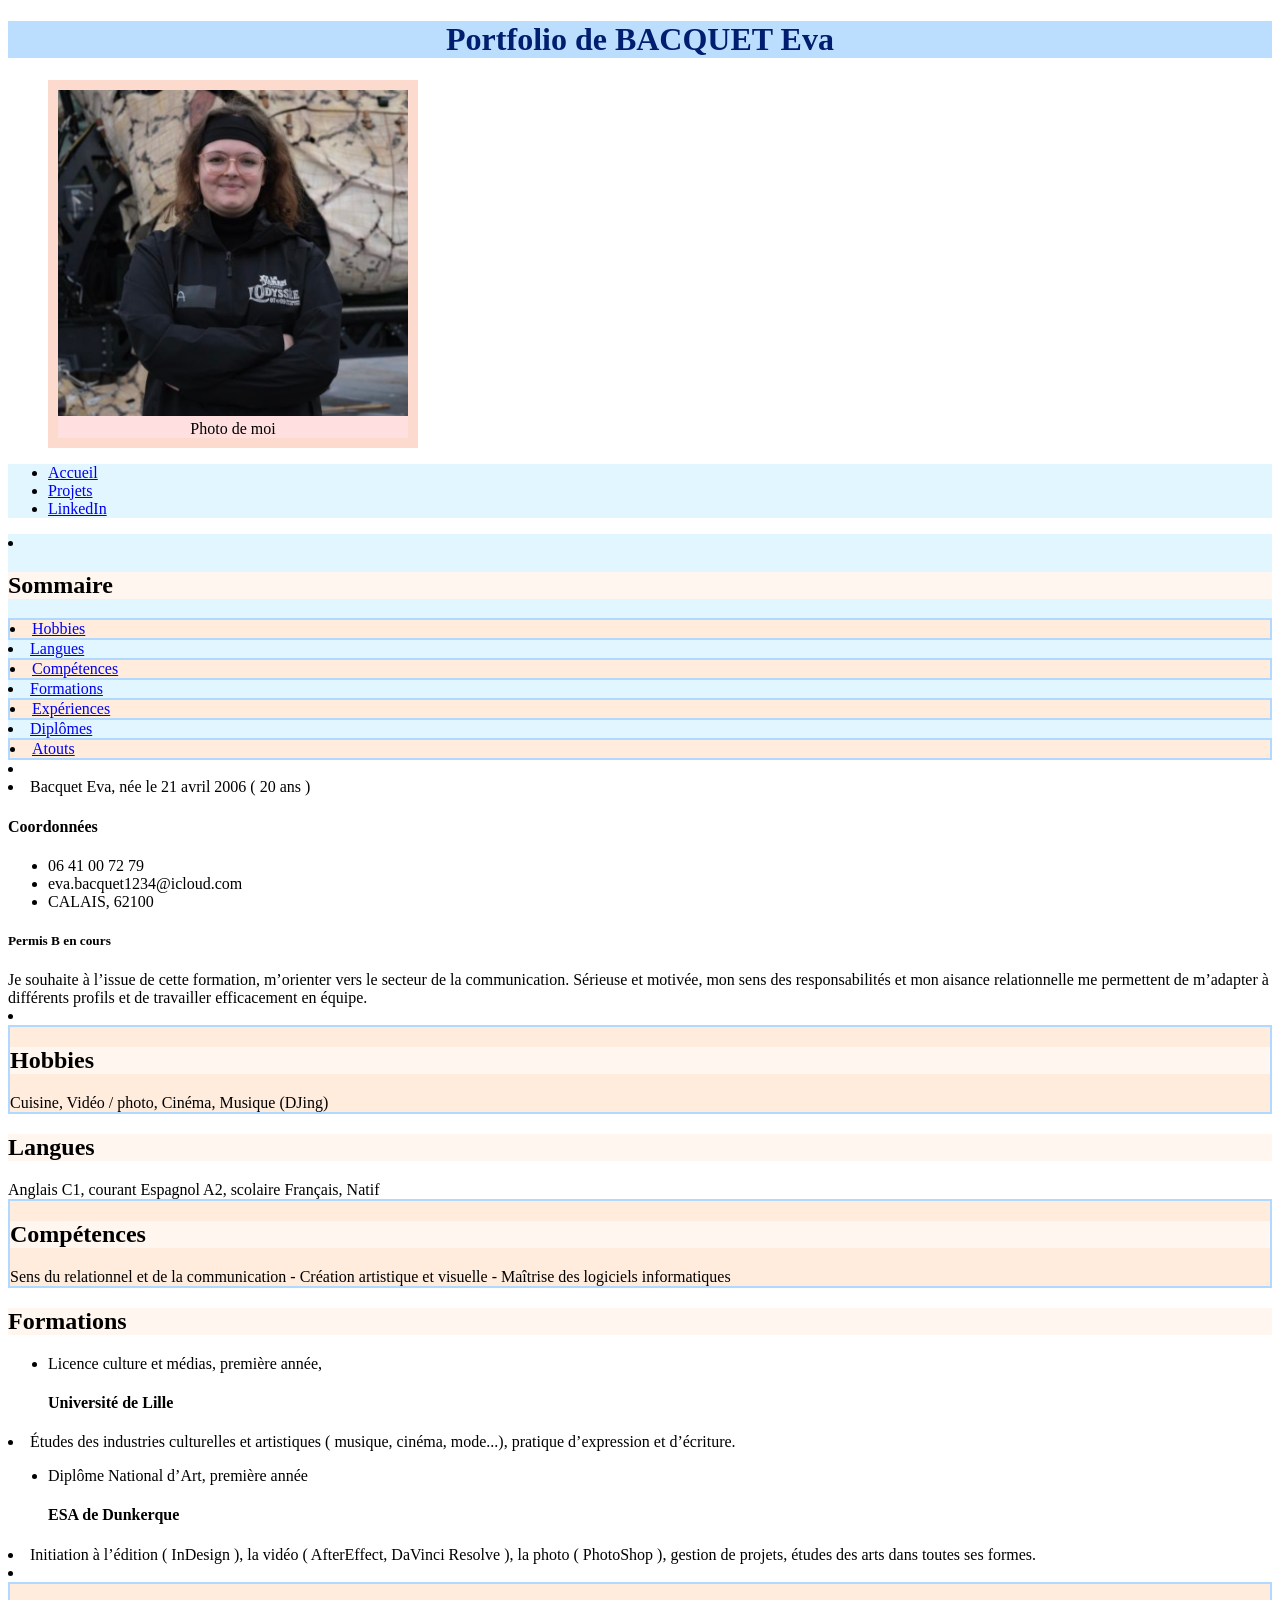
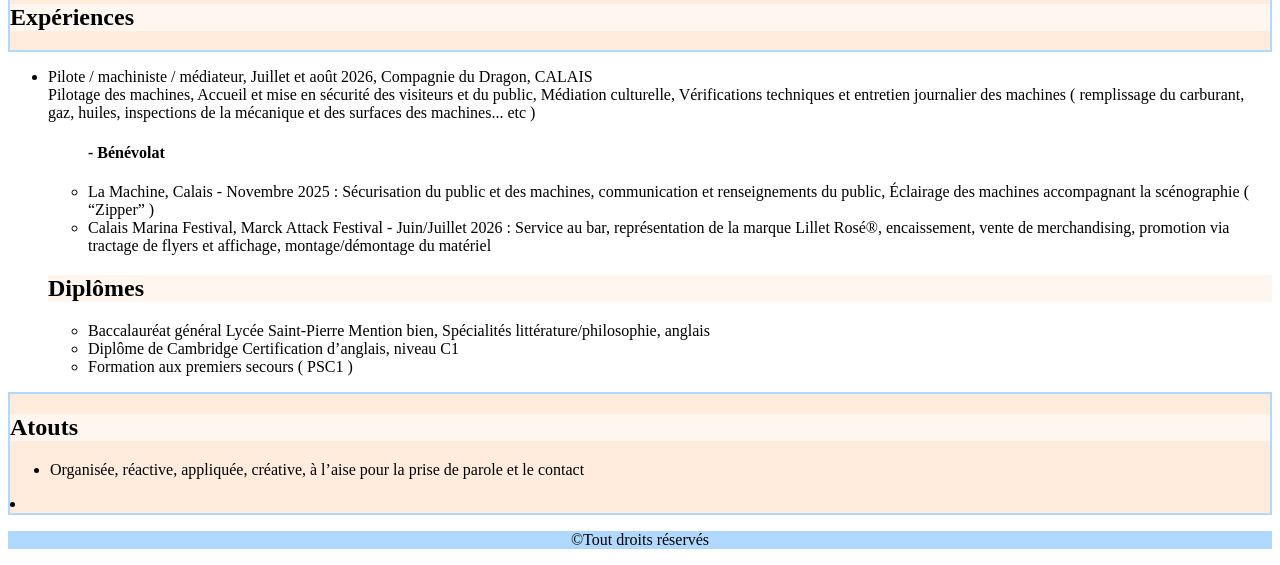
==== CV.html @ e0c76a34 "css" ====
<!DOCTYPE html>
<html lang="fr">
<head>
    <meta charset="UTF-8">
    <meta name="viewport" content="width=device-width, initial-scale=1.0">
    <title>Portfolio - Accueil</title>
    <link rel="stylesheet" href="CSS/style.css">
    <link rel="stylesheet" href="CSS/index.css">
</head>
<body>

    <header>
       <h1>Portfolio de BACQUET Eva</h1>
    <figure>
       <img src="images/images.PNG" alt="photo de moi" style="width: 350px"/>
       <figcaption>Photo de moi</figcaption>
       </figure>
       <nav>
        <ul>
        <li><a href="index.html">Accueil</a></li>
        <li><a href="projets.html">Projets</a></li>
       <li><a href="https://www.linkedin.com/in/bacqueteva?utm_source=share_via&utm_content=profile&utm_medium=member_ios">LinkedIn</a></li> 
        </ul>
       </nav>
    </header>
       

    <main> 
        <nav>
                <li><h2>Sommaire</h2></li>
<li class="test"><a href="#hobbies">Hobbies</a></li>
<li><a href="#Langues">Langues</a> </li>
<li class="test"> <a href="#Compétences">Compétences</a></li>
<li><a href="#Formations">Formations</a></li>
<li class="test "><a href="#Expériences">Expériences</a></li>
<li><a href="#Diplômes">Diplômes</a></li>
<li class="test"><a href="#Atouts">Atouts</a></li>
        </nav>
        <section>
<li></li>
<li> Bacquet Eva, née le 21 avril 2006 ( 20 ans )</li>
        </section>
        <section>
        
            <h4> Coordonnées </h4>
            <ul>
<li>06 41 00 72 79 </li>
<li>eva.bacquet1234@icloud.com</li>
<li>CALAIS, 62100</li>
</ul>
</section>
<section>
<h5>Permis B en cours <h5>
</section>
<section>
Je souhaite à l’issue de cette formation, m’orienter vers le secteur de la
communication. Sérieuse et motivée, mon sens des
responsabilités et mon aisance relationnelle me
permettent de m’adapter à différents profils et de travailler
efficacement en équipe.
</section>
</section>
<li></li>
<section id="hobbies" class="test">
    <h2> Hobbies </h2>
Cuisine, Vidéo / photo, Cinéma, Musique (DJing)  
</section>
<section id="Langues">
    <h2>Langues</h2>
Anglais C1, courant
Espagnol A2, scolaire
Français, Natif
</section>
<section id="Compétences" class="test">
    <h2>Compétences</h2>
Sens du relationnel et de la communication
- Création artistique et visuelle
- Maîtrise des logiciels informatiques
</section>
<section id="Formations">
    <h2> Formations </h2>
    <ul>
 <li>Licence culture et médias, première année, </li>
  <h4>Université de Lille</h4></ul>
<li>Études des industries culturelles et artistiques ( musique,
cinéma, mode...), pratique d’expression et d’écriture.</li>
</section>
<section>
    <ul>
<li> Diplôme National d’Art, première année </li> 
<h4>ESA de Dunkerque</h4></ul>
<li> Initiation à l’édition ( InDesign ), la vidéo ( AfterEffect,
DaVinci Resolve ), la photo ( PhotoShop ), gestion de
projets, études des arts dans toutes ses formes.</li>
<li></li>
</section>
<section id="Expériences" class="test">
<h2> Expériences </h2>
</section>
<ul>
<li> Pilote / machiniste / médiateur, Juillet et août 2026,
Compagnie du Dragon, CALAIS</li>
Pilotage des machines,
Accueil et mise en sécurité des visiteurs et du public,
Médiation culturelle,
Vérifications techniques et entretien journalier des machines
( remplissage du carburant, gaz, huiles, inspections de la mécanique et
des surfaces des machines... etc )
</section>
<section>
    <ul>
<h4> - Bénévolat </h4>
<li> La Machine, Calais - Novembre 2025 :
Sécurisation du public et des machines, communication et
renseignements du public,
Éclairage des machines accompagnant la scénographie ( “Zipper” ) </li>
    </ul>
</section>

<section>
<ul>
    <li> Calais Marina Festival,
Marck Attack Festival - Juin/Juillet 2026 :
Service au bar, représentation de la marque Lillet Rosé®,
encaissement, vente de merchandising, promotion via tractage de
flyers et affichage, montage/démontage du matériel </li>
</ul>
</section>

<section id="Diplômes">
    <h2> Diplômes </h2>
    <ul>
<li>Baccalauréat général
Lycée Saint-Pierre
Mention bien,
Spécialités littérature/philosophie, anglais </li>
<li> Diplôme de Cambridge
Certification d’anglais, niveau C1 </li>
<li> Formation aux premiers secours ( PSC1 ) </li>
</section>
</ul>
<section id="Atouts" class="test">
    <h2> Atouts </h2>
<ul>
<li>Organisée, réactive, appliquée, créative, à
l’aise pour la prise de parole et le contact</li>
</ul>
<li></li>
</main> 

 <footer>
    <p>&copy;Tout droits réservés</p>
 </footer>

</body>
</html>
---- CSS/style.css ----
figure {
            background-color: rgb(255, 223, 223);
        border: 10px solid rgb(253, 218, 206); 
        width: 350px;}
        img{width:100%;
        }
        .test {border : 2px solid #b1d9ff;
        color: rgb(0, 0, 0);
    background-color:#ffecdd; }
    h1{text-align: center; color: #001e6f;background-color: rgb(187, 222, 255);}
    h2{background-color: #fff6ef;}
    nav{background-color: #e1f6ff;}
    h3{text-align: center;}
    figure{text-align: center;}
    footer{text-align: center;background-color: #b1d9ff;}
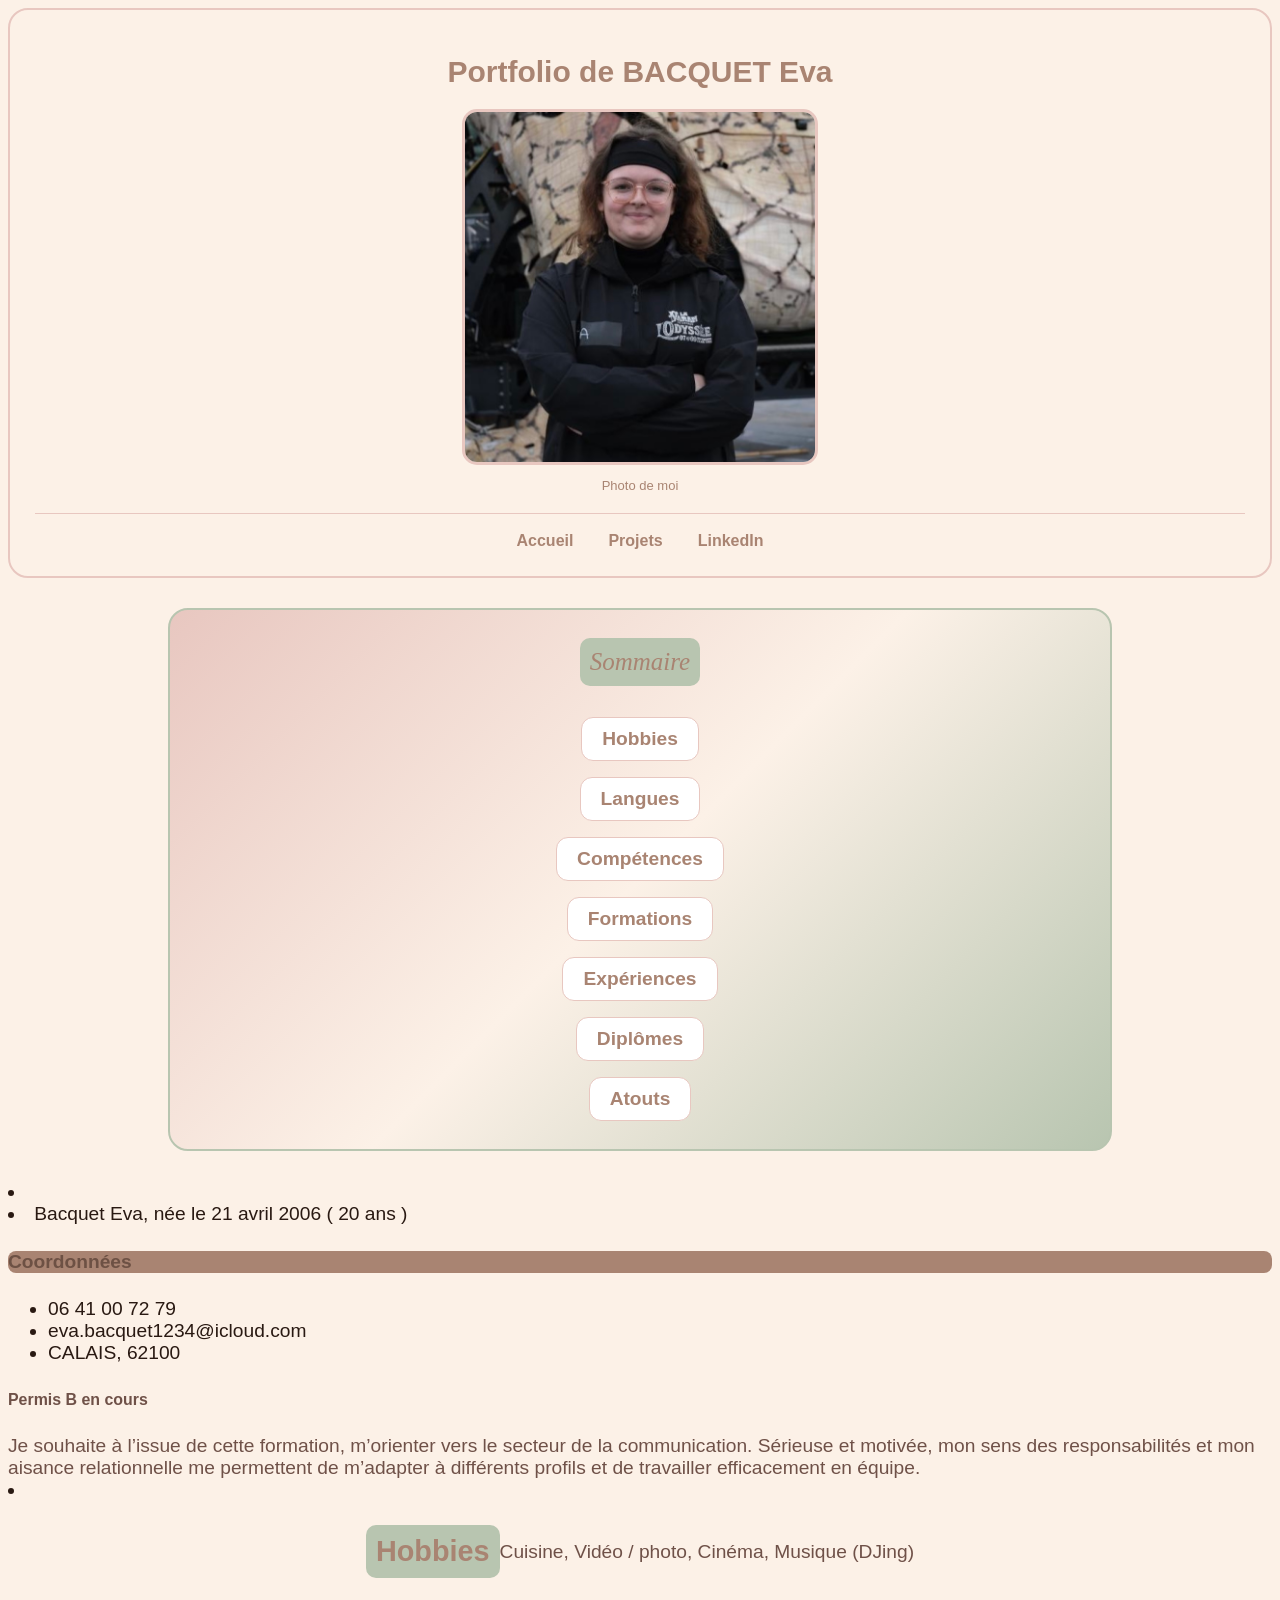
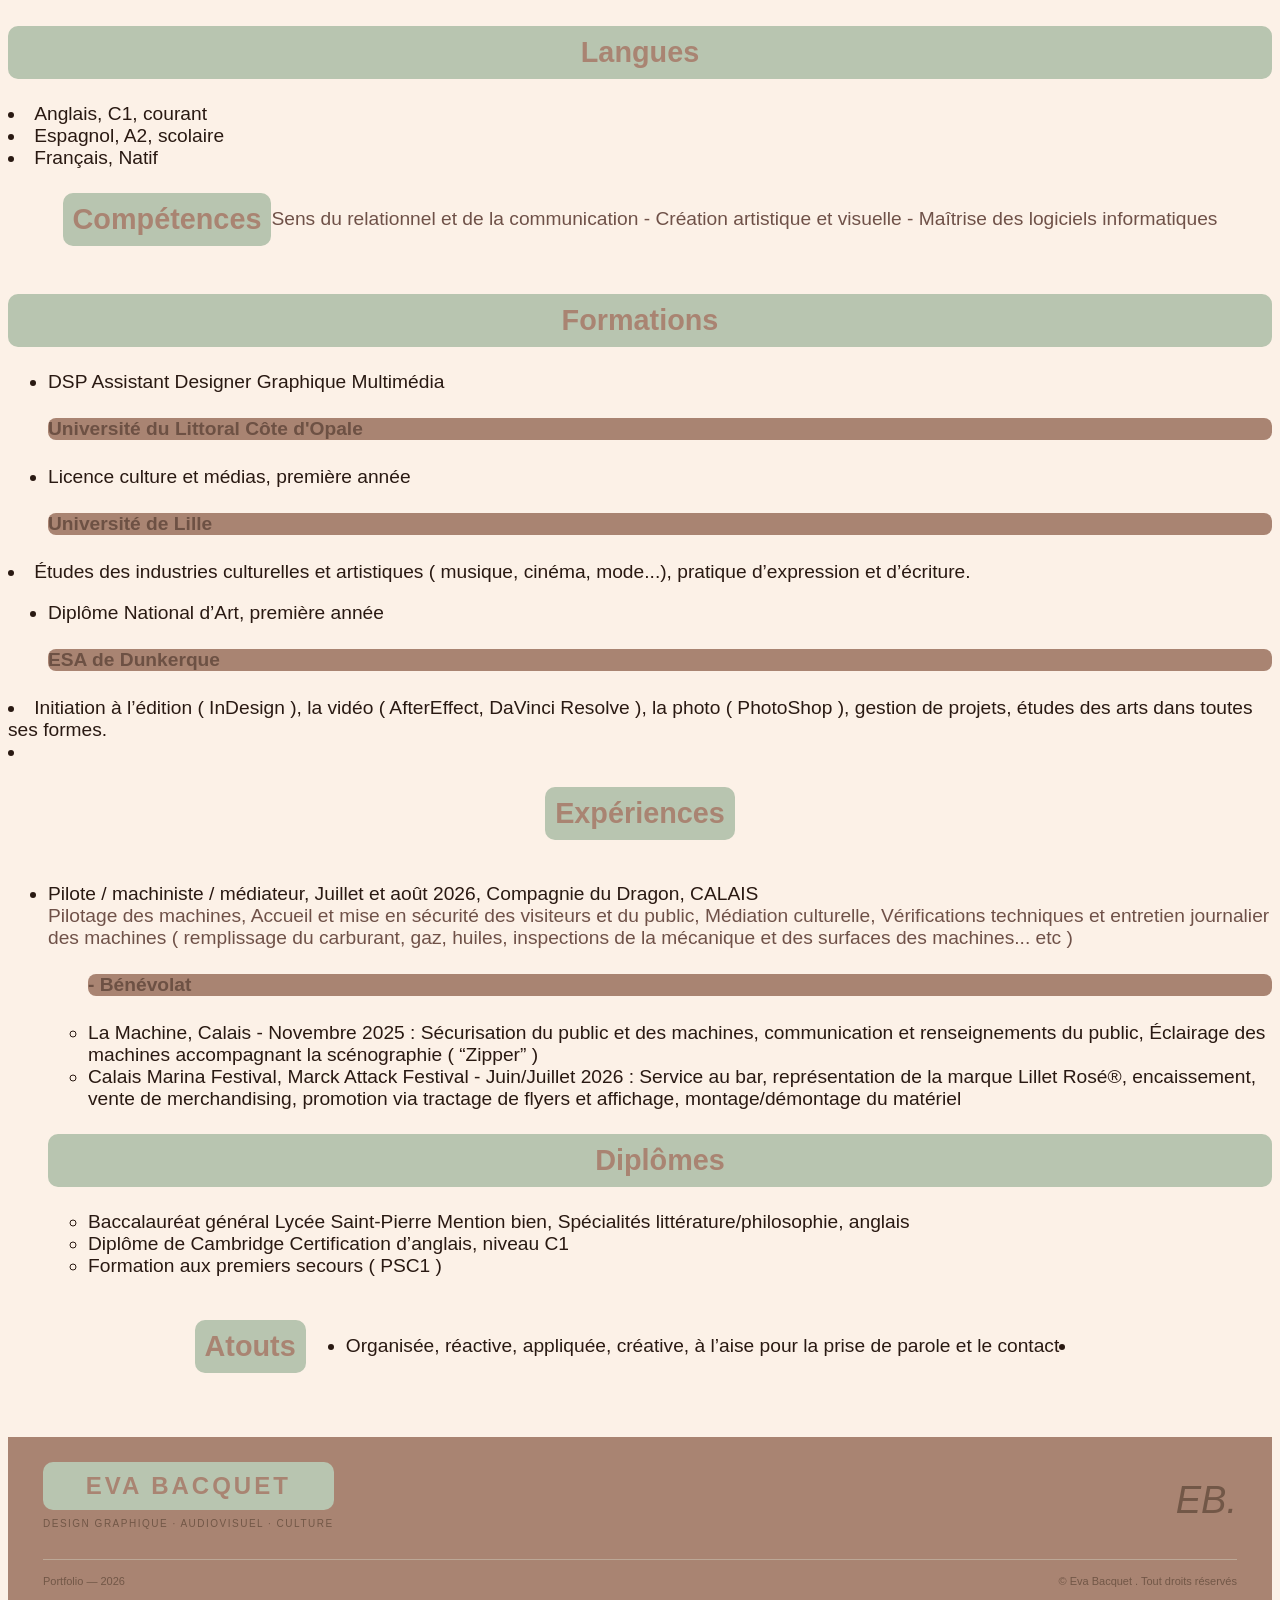
==== commit cfca84f5: "Peaufinage" ====
--- a/CV.html
+++ b/CV.html
@@ -5,7 +5,7 @@
     <meta name="viewport" content="width=device-width, initial-scale=1.0">
     <title>Portfolio - Accueil</title>
     <link rel="stylesheet" href="CSS/style.css">
-    <link rel="stylesheet" href="CSS/index.css">
+    <link rel="stylesheet" href="CSS/style.css">
 </head>
 <body>
 
@@ -67,9 +67,9 @@
 </section>
 <section id="Langues">
     <h2>Langues</h2>
-Anglais C1, courant
-Espagnol A2, scolaire
-Français, Natif
+<li> Anglais, C1, courant</li>
+<li> Espagnol, A2, scolaire</li>
+<li>Français, Natif</li>
 </section>
 <section id="Compétences" class="test">
     <h2>Compétences</h2>
@@ -80,7 +80,9 @@
 <section id="Formations">
     <h2> Formations </h2>
     <ul>
- <li>Licence culture et médias, première année, </li>
+        <li> DSP Assistant Designer Graphique Multimédia</li>
+        <h4>Université du Littoral Côte d'Opale</h4>
+ <li>Licence culture et médias, première année </li>
   <h4>Université de Lille</h4></ul>
 <li>Études des industries culturelles et artistiques ( musique,
 cinéma, mode...), pratique d’expression et d’écriture.</li>
@@ -148,9 +150,20 @@
 <li></li>
 </main> 
 
- <footer>
-    <p>&copy;Tout droits réservés</p>
- </footer>
+<footer class="footer">
+    <div class="footer-haut">
+        <div>
+            <h2>EVA BACQUET</h2>
+            <p>DESIGN GRAPHIQUE · AUDIOVISUEL · CULTURE</p>
+        </div>
+        <span class="signature">EB.</span>
+    </div>
+
+    <div class="footer-bas">
+        <span>Portfolio — 2026</span>
+        <span>© Eva Bacquet . Tout droits réservés </span>
+    </div>
+</footer>
 
 </body>
 </html>
--- a/CSS/style.css
+++ b/CSS/style.css
@@ -1,15 +1,194 @@
-figure {
-            background-color: rgb(255, 223, 223);
-        border: 10px solid rgb(253, 218, 206); 
-        width: 350px;}
-        img{width:100%;
-        }
-        .test {border : 2px solid #b1d9ff;
-        color: rgb(0, 0, 0);
-    background-color:#ffecdd; }
-    h1{text-align: center; color: #001e6f;background-color: rgb(187, 222, 255);}
-    h2{background-color: #fff6ef;}
-    nav{background-color: #e1f6ff;}
-    h3{text-align: center;}
-    figure{text-align: center;}
-    footer{text-align: center;background-color: #b1d9ff;}+body{ font-family: 'Segoe UI', Tahoma, Geneva, Verdana, sans-serif;
+    font-size: larger;
+   background-color: rgb(252, 241, 231);
+   margin: 30;
+   color: #6f5148;
+ 
+}
+
+header {
+    background-color: #fcf1e7;
+    border: 2px solid #e8c7c0;
+    border-radius: 20px;
+    padding: 25px;
+    text-align: center;
+    font-family: 'Segoe UI', Tahoma, Geneva, Verdana, sans-serif;
+}
+
+header h1 {
+    color: #a98472;
+    font-size: 30px;
+}
+
+header figure {
+    margin: 20px auto;
+}
+
+header figure img {
+    width: 350px;
+    height: 350px;
+    object-fit: cover;
+    border-radius: 15px;
+    border: 3px solid #e8c7c0;
+}
+
+header figcaption {
+    color: #a98472;
+    font-size: 13px;
+    margin-top: 8px;
+}
+
+/* Navigation */
+header nav {
+    border-top: 1px solid #e8c7c0;
+    margin-top: 20px;
+    padding-top: 15px;
+}
+
+header nav ul {
+    display: flex;
+    justify-content: center;
+    align-items: center;
+    gap: 35px;
+    padding: 0;
+    margin: 0;
+    list-style: none;
+}
+
+header nav a {
+    display: inline-block;
+    color: #a98472;
+    text-decoration: none;
+    font-size: 16px;
+    font-weight: 600;
+    position: relative;
+    transition: all 0.3s ease;
+}
+
+header nav a:hover {
+    color: #e8c7c0;
+    transform: translateY(-4px);
+}
+
+header nav a::after {
+    content: "";
+    position: absolute;
+    width: 0;
+    height: 2px;
+    bottom: -5px;
+    left: 0;
+    background-color: #e8c7c0;
+    transition: width 0.3s ease;
+}
+
+header nav a:hover::after {
+    width: 100%;
+}
+
+h2 {color: #a98472; background-color: #b8c5b0; font-family: 'Trebuchet MS', 'Lucida Sans Unicode', 'Lucida Grande', 'Lucida Sans', Arial, sans-serif;
+padding: 10px; border-radius: 10px;}
+h4 {color: #6d5144; background-color: #a98472; border-radius: 8px}
+li{color: #291912;}
+
+
+.footer {
+    background-color: #a98472;
+    border: 1px solid #dbbdae
+    border-radius: 12px;
+    padding: 25px 35px;
+    margin-top: 40px;
+    color: #725747;
+}
+
+.footer-haut {
+    display: flex;
+    justify-content: space-between;
+    align-items: center;
+    padding-bottom: 20px;
+}
+
+.footer h2 {
+    font-size: 24px;
+    letter-spacing: 3px;
+    margin: 0;
+}
+
+.footer p {
+    font-size: 10px;
+    letter-spacing: 1.5px;
+    margin-top: 8px;
+}
+
+.signature {
+    font-size: 38px;
+    font-style: italic;
+}
+
+.footer-bas {
+    display: flex;
+    justify-content: space-between;
+    border-top: 1px solid #bca796;
+    padding-top: 15px;
+    font-size: 11px;
+}
+
+
+.test{ 
+  display: flex; 
+  justify-content: center; 
+  align-items: center; 
+}
+
+h2{display:flex;
+    justify-content: center;
+    align-items: center;
+}
+
+main nav ul {list-style: none;}
+main nav {
+    background: linear-gradient(135deg, #e8c7c0, #fcf1e7, #b8c5b0);
+    border: 2px solid #b8c5b0;
+    border-radius: 20px;
+    padding: 20px;
+    margin: 30px auto;
+    max-width: 900px;
+    text-align: center;
+    list-style: none;
+}
+    font-family { 'Segoe UI', Tahoma, Geneva, Verdana, sans-serif;}
+
+main nav li {
+    list-style: none;
+    display: inline-block;
+    margin: 8px;
+}
+
+main nav h2 {
+    font-family: Georgia, 'Times New Roman', serif;
+    font-size: 25px;
+    font-style: italic;
+    font-weight: normal;
+    color: #a98472;
+    margin: 0 0 15px 0;
+}
+
+main nav a {
+    display: inline-block;
+    background-color: white;
+    border: 1px solid #e8c7c0;
+    border-radius: 12px;
+    padding: 10px 20px;
+    color: #a98472;
+    text-decoration: none;
+    font-weight: 600;
+    transition: all 0.3s ease;
+}
+
+main nav a:hover {
+    background-color: #e8c7c0;
+    color: white;
+    transform: translateY(-4px);
+    box-shadow: 0 4px 10px rgba(169, 132, 114, 0.2);
+}
+
+
--- a/CSS/style.css
+++ b/CSS/style.css
@@ -1,15 +1,194 @@
-figure {
-            background-color: rgb(255, 223, 223);
-        border: 10px solid rgb(253, 218, 206); 
-        width: 350px;}
-        img{width:100%;
-        }
-        .test {border : 2px solid #b1d9ff;
-        color: rgb(0, 0, 0);
-    background-color:#ffecdd; }
-    h1{text-align: center; color: #001e6f;background-color: rgb(187, 222, 255);}
-    h2{background-color: #fff6ef;}
-    nav{background-color: #e1f6ff;}
-    h3{text-align: center;}
-    figure{text-align: center;}
-    footer{text-align: center;background-color: #b1d9ff;}+body{ font-family: 'Segoe UI', Tahoma, Geneva, Verdana, sans-serif;
+    font-size: larger;
+   background-color: rgb(252, 241, 231);
+   margin: 30;
+   color: #6f5148;
+ 
+}
+
+header {
+    background-color: #fcf1e7;
+    border: 2px solid #e8c7c0;
+    border-radius: 20px;
+    padding: 25px;
+    text-align: center;
+    font-family: 'Segoe UI', Tahoma, Geneva, Verdana, sans-serif;
+}
+
+header h1 {
+    color: #a98472;
+    font-size: 30px;
+}
+
+header figure {
+    margin: 20px auto;
+}
+
+header figure img {
+    width: 350px;
+    height: 350px;
+    object-fit: cover;
+    border-radius: 15px;
+    border: 3px solid #e8c7c0;
+}
+
+header figcaption {
+    color: #a98472;
+    font-size: 13px;
+    margin-top: 8px;
+}
+
+/* Navigation */
+header nav {
+    border-top: 1px solid #e8c7c0;
+    margin-top: 20px;
+    padding-top: 15px;
+}
+
+header nav ul {
+    display: flex;
+    justify-content: center;
+    align-items: center;
+    gap: 35px;
+    padding: 0;
+    margin: 0;
+    list-style: none;
+}
+
+header nav a {
+    display: inline-block;
+    color: #a98472;
+    text-decoration: none;
+    font-size: 16px;
+    font-weight: 600;
+    position: relative;
+    transition: all 0.3s ease;
+}
+
+header nav a:hover {
+    color: #e8c7c0;
+    transform: translateY(-4px);
+}
+
+header nav a::after {
+    content: "";
+    position: absolute;
+    width: 0;
+    height: 2px;
+    bottom: -5px;
+    left: 0;
+    background-color: #e8c7c0;
+    transition: width 0.3s ease;
+}
+
+header nav a:hover::after {
+    width: 100%;
+}
+
+h2 {color: #a98472; background-color: #b8c5b0; font-family: 'Trebuchet MS', 'Lucida Sans Unicode', 'Lucida Grande', 'Lucida Sans', Arial, sans-serif;
+padding: 10px; border-radius: 10px;}
+h4 {color: #6d5144; background-color: #a98472; border-radius: 8px}
+li{color: #291912;}
+
+
+.footer {
+    background-color: #a98472;
+    border: 1px solid #dbbdae
+    border-radius: 12px;
+    padding: 25px 35px;
+    margin-top: 40px;
+    color: #725747;
+}
+
+.footer-haut {
+    display: flex;
+    justify-content: space-between;
+    align-items: center;
+    padding-bottom: 20px;
+}
+
+.footer h2 {
+    font-size: 24px;
+    letter-spacing: 3px;
+    margin: 0;
+}
+
+.footer p {
+    font-size: 10px;
+    letter-spacing: 1.5px;
+    margin-top: 8px;
+}
+
+.signature {
+    font-size: 38px;
+    font-style: italic;
+}
+
+.footer-bas {
+    display: flex;
+    justify-content: space-between;
+    border-top: 1px solid #bca796;
+    padding-top: 15px;
+    font-size: 11px;
+}
+
+
+.test{ 
+  display: flex; 
+  justify-content: center; 
+  align-items: center; 
+}
+
+h2{display:flex;
+    justify-content: center;
+    align-items: center;
+}
+
+main nav ul {list-style: none;}
+main nav {
+    background: linear-gradient(135deg, #e8c7c0, #fcf1e7, #b8c5b0);
+    border: 2px solid #b8c5b0;
+    border-radius: 20px;
+    padding: 20px;
+    margin: 30px auto;
+    max-width: 900px;
+    text-align: center;
+    list-style: none;
+}
+    font-family { 'Segoe UI', Tahoma, Geneva, Verdana, sans-serif;}
+
+main nav li {
+    list-style: none;
+    display: inline-block;
+    margin: 8px;
+}
+
+main nav h2 {
+    font-family: Georgia, 'Times New Roman', serif;
+    font-size: 25px;
+    font-style: italic;
+    font-weight: normal;
+    color: #a98472;
+    margin: 0 0 15px 0;
+}
+
+main nav a {
+    display: inline-block;
+    background-color: white;
+    border: 1px solid #e8c7c0;
+    border-radius: 12px;
+    padding: 10px 20px;
+    color: #a98472;
+    text-decoration: none;
+    font-weight: 600;
+    transition: all 0.3s ease;
+}
+
+main nav a:hover {
+    background-color: #e8c7c0;
+    color: white;
+    transform: translateY(-4px);
+    box-shadow: 0 4px 10px rgba(169, 132, 114, 0.2);
+}
+
+
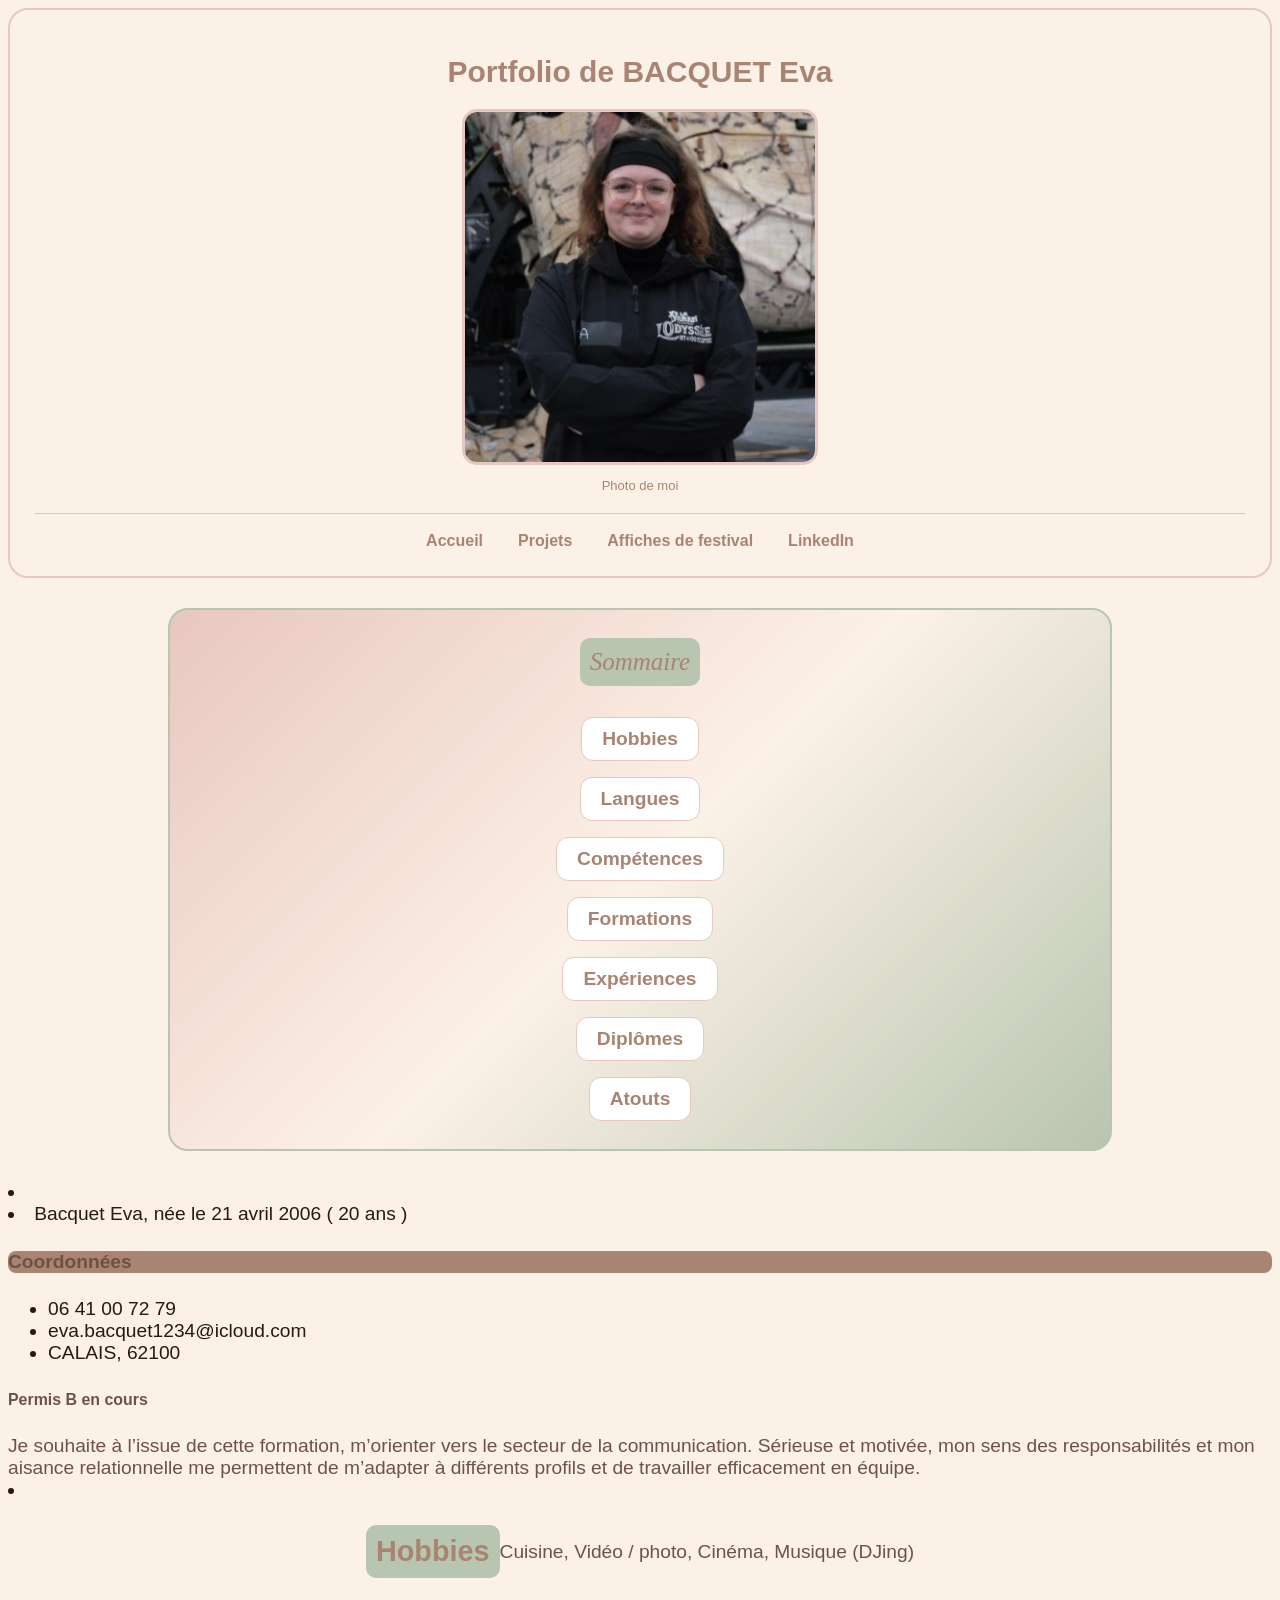
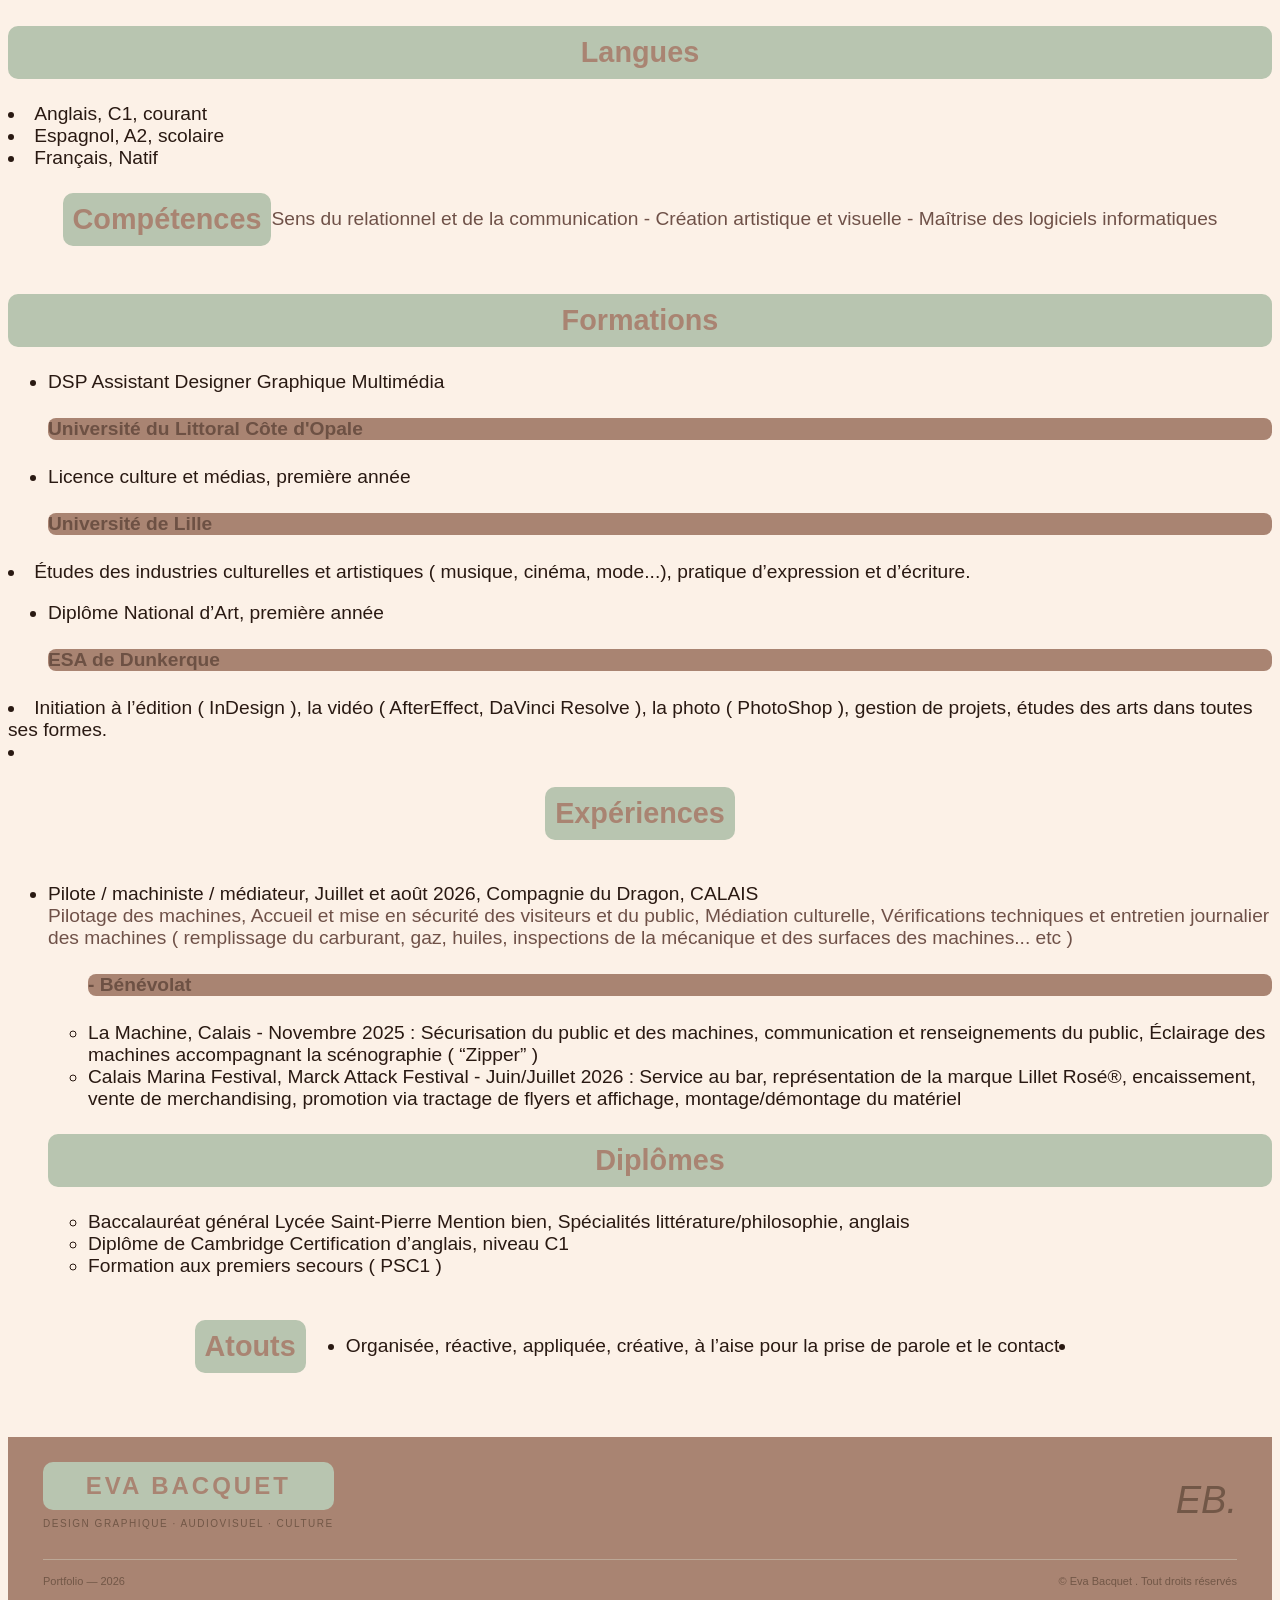
==== commit f76ab945: "pageprojets" ====
--- a/CV.html
+++ b/CV.html
@@ -19,6 +19,7 @@
         <ul>
         <li><a href="index.html">Accueil</a></li>
         <li><a href="projets.html">Projets</a></li>
+        <li><a href="affichesdefestival.html">Affiches de festival</a></li>
        <li><a href="https://www.linkedin.com/in/bacqueteva?utm_source=share_via&utm_content=profile&utm_medium=member_ios">LinkedIn</a></li> 
         </ul>
        </nav>
